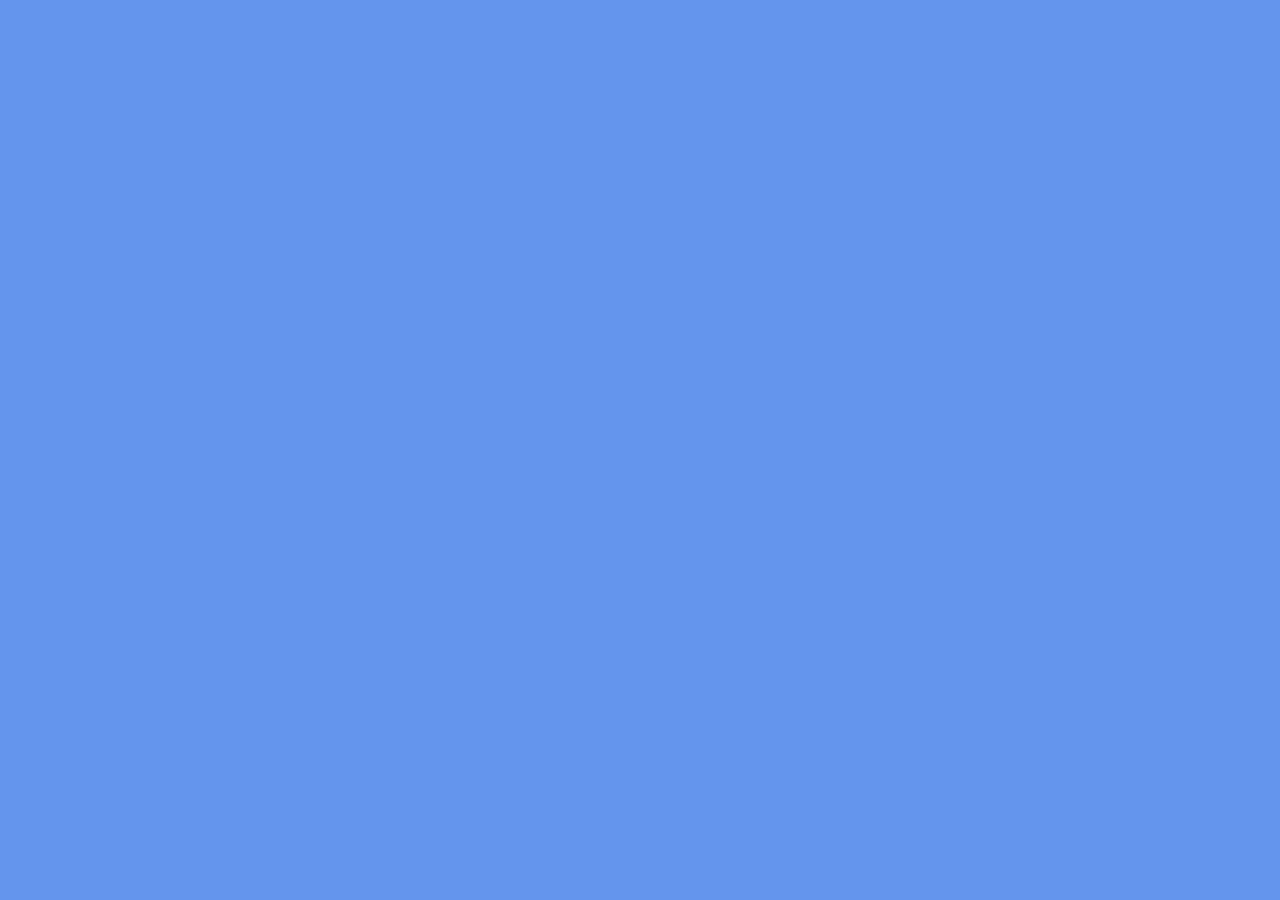
==== about.html @ 8316ddbf "Merge branch 'master' of https://github.com/kfranklin1/h20" ====
<!DOCTYPE html>
<html lang="en">
<head>
    <meta charset="UTF-8">
    <meta name="viewport" content="width=device-width, initial-scale=1.0">
    <meta http-equiv="X-UA-Compatible" content="ie=edge">
    <title>Document</title>
    <link rel="stylesheet" href="styles.css">
</head>
<body>
</html>
---- styles.css ----
body {
    color: blue;
    background-color: #6495ED
}
ul li {
  display: inline-block; 
  
} 

h1 {
    color: black;
    text-align: center
}
 
    


h3 {
    font-size: 10px;
}
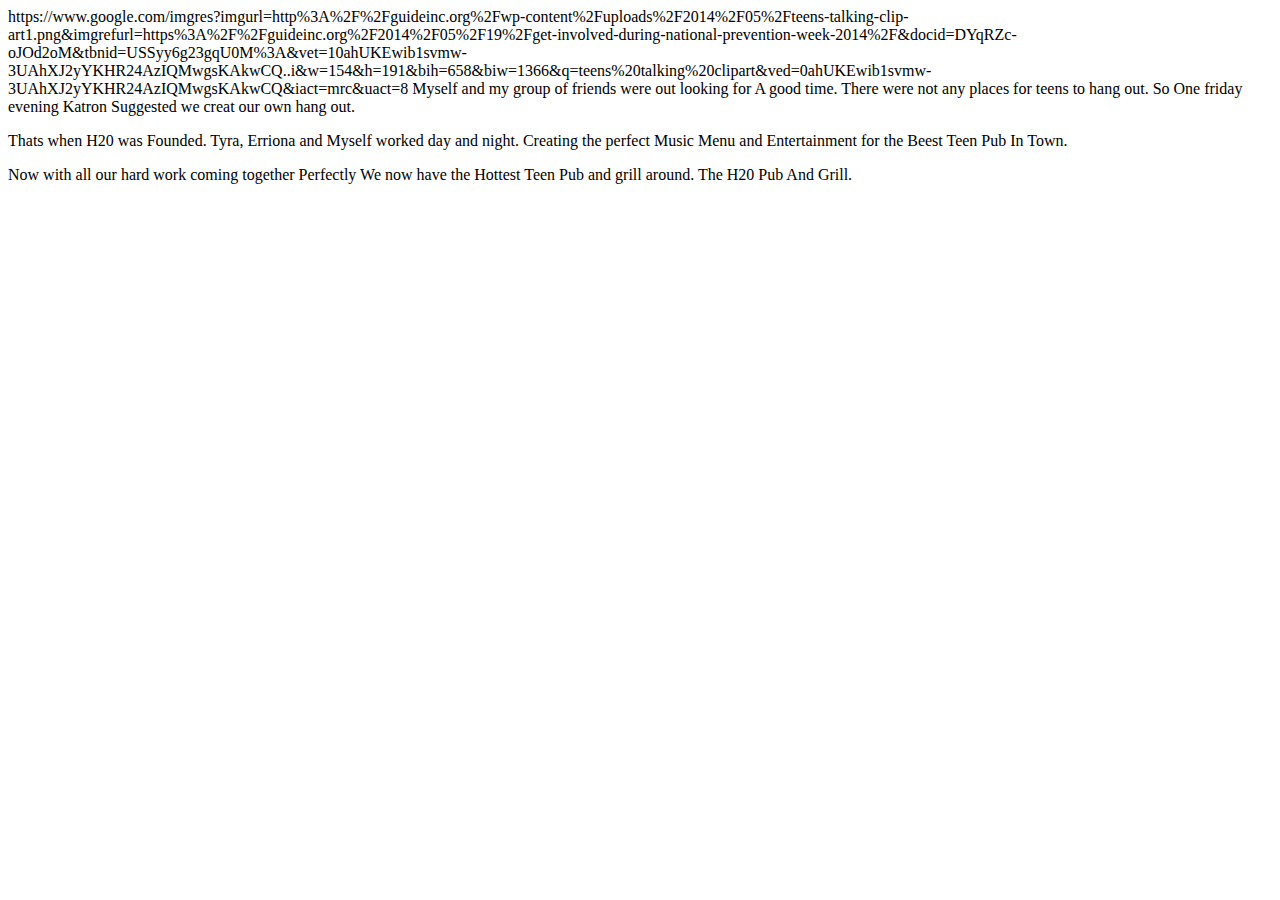
==== commit 1243dbfc: "changes" ====
--- a/about.html
+++ b/about.html
@@ -6,6 +6,18 @@
     <meta http-equiv="X-UA-Compatible" content="ie=edge">
     <title>Document</title>
     <link rel="stylesheet" href="styles.css">
-</head>
-<body>
+</head>  
+<body> 
+    https://www.google.com/imgres?imgurl=http%3A%2F%2Fguideinc.org%2Fwp-content%2Fuploads%2F2014%2F05%2Fteens-talking-clip-art1.png&imgrefurl=https%3A%2F%2Fguideinc.org%2F2014%2F05%2F19%2Fget-involved-during-national-prevention-week-2014%2F&docid=DYqRZc-oJOd2oM&tbnid=USSyy6g23gqU0M%3A&vet=10ahUKEwib1svmw-3UAhXJ2yYKHR24AzIQMwgsKAkwCQ..i&w=154&h=191&bih=658&biw=1366&q=teens%20talking%20clipart&ved=0ahUKEwib1svmw-3UAhXJ2yYKHR24AzIQMwgsKAkwCQ&iact=mrc&uact=8
+    
+    <p.\> Myself and my group of friends were out looking for A good time.
+          There were not any places for teens to hang out.
+          So One friday evening Katron Suggested we creat our own hang out.
+    <p>   Thats when H20 was Founded. Tyra, Erriona and Myself worked day and night.
+          Creating the perfect Music Menu and Entertainment for the Beest Teen Pub In Town.
+    
+     <p>  Now with all our hard work coming together Perfectly We now have the Hottest Teen
+         Pub and grill around. The H20 Pub And Grill.      
+   
+</body>
 </html>--- a/styles.css
+++ b/styles.css
@@ -1,6 +1,13 @@
+<<<<<<< HEAD
 body {
     color: blue;
     background-color: #6495ED
+=======
+.home-img {
+ background-image: url('images/home page img.jpg'); 
+background-size:cover ;
+
+>>>>>>> 8316ddbfe8a7c7bd02af1906c1b875321446669f
 }
 ul li {
   display: inline-block; 
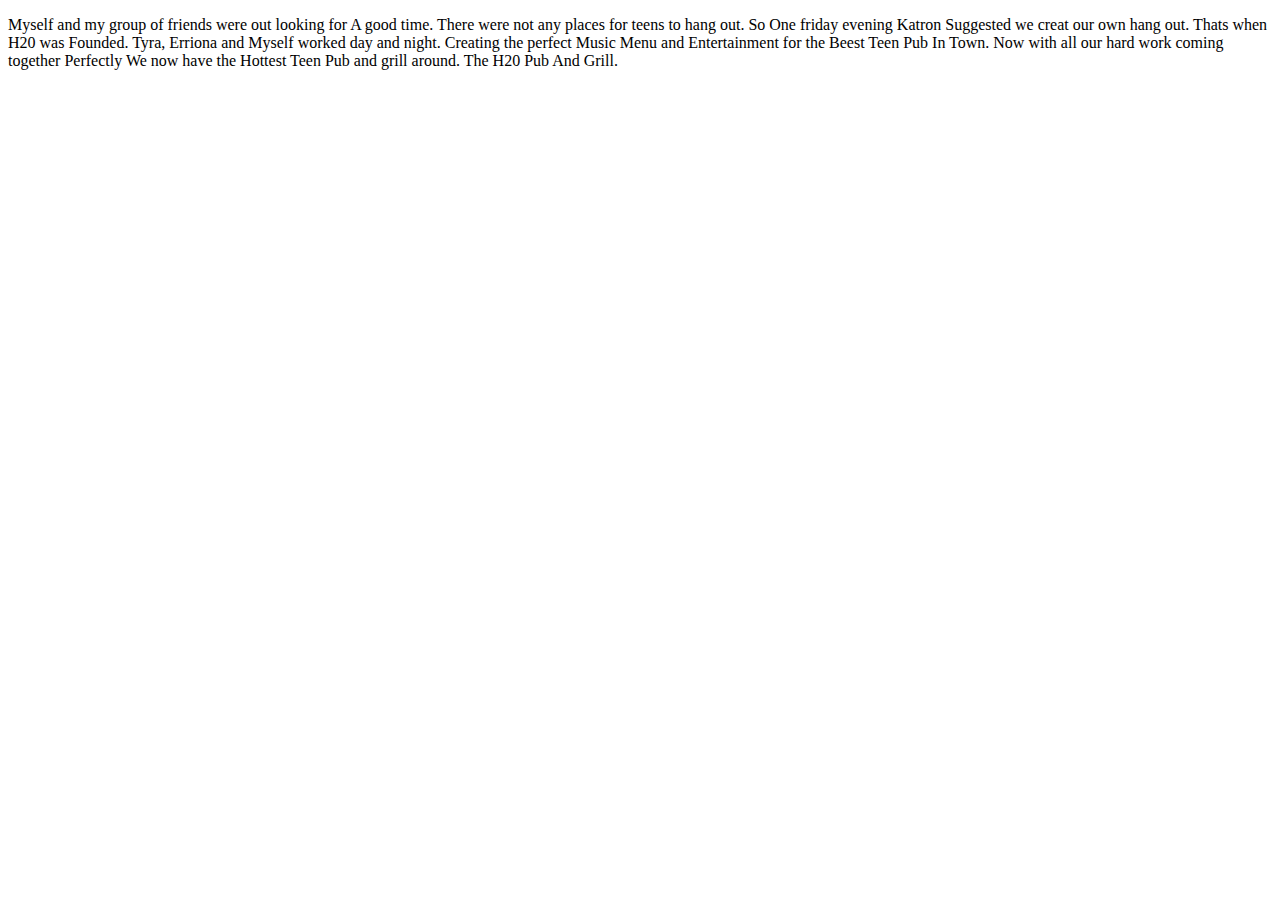
==== commit e7948229: "Fix merge conflict" ====
--- a/about.html
+++ b/about.html
@@ -7,17 +7,16 @@
     <title>Document</title>
     <link rel="stylesheet" href="styles.css">
 </head>  
-<body> 
-    https://www.google.com/imgres?imgurl=http%3A%2F%2Fguideinc.org%2Fwp-content%2Fuploads%2F2014%2F05%2Fteens-talking-clip-art1.png&imgrefurl=https%3A%2F%2Fguideinc.org%2F2014%2F05%2F19%2Fget-involved-during-national-prevention-week-2014%2F&docid=DYqRZc-oJOd2oM&tbnid=USSyy6g23gqU0M%3A&vet=10ahUKEwib1svmw-3UAhXJ2yYKHR24AzIQMwgsKAkwCQ..i&w=154&h=191&bih=658&biw=1366&q=teens%20talking%20clipart&ved=0ahUKEwib1svmw-3UAhXJ2yYKHR24AzIQMwgsKAkwCQ&iact=mrc&uact=8
+<body>
     
-    <p.\> Myself and my group of friends were out looking for A good time.
+    <p> Myself and my group of friends were out looking for A good time.
           There were not any places for teens to hang out.
           So One friday evening Katron Suggested we creat our own hang out.
-    <p>   Thats when H20 was Founded. Tyra, Erriona and Myself worked day and night.
+         Thats when H20 was Founded. Tyra, Erriona and Myself worked day and night.
           Creating the perfect Music Menu and Entertainment for the Beest Teen Pub In Town.
-    
-     <p>  Now with all our hard work coming together Perfectly We now have the Hottest Teen
-         Pub and grill around. The H20 Pub And Grill.      
+        Now with all our hard work coming together Perfectly We now have the Hottest Teen
+         Pub and grill around. The H20 Pub And Grill. 
+    </p>
    
 </body>
 </html>--- a/styles.css
+++ b/styles.css
@@ -1,13 +1,7 @@
-<<<<<<< HEAD
-body {
-    color: blue;
-    background-color: #6495ED
-=======
 .home-img {
  background-image: url('images/home page img.jpg'); 
 background-size:cover ;
 
->>>>>>> 8316ddbfe8a7c7bd02af1906c1b875321446669f
 }
 ul li {
   display: inline-block; 
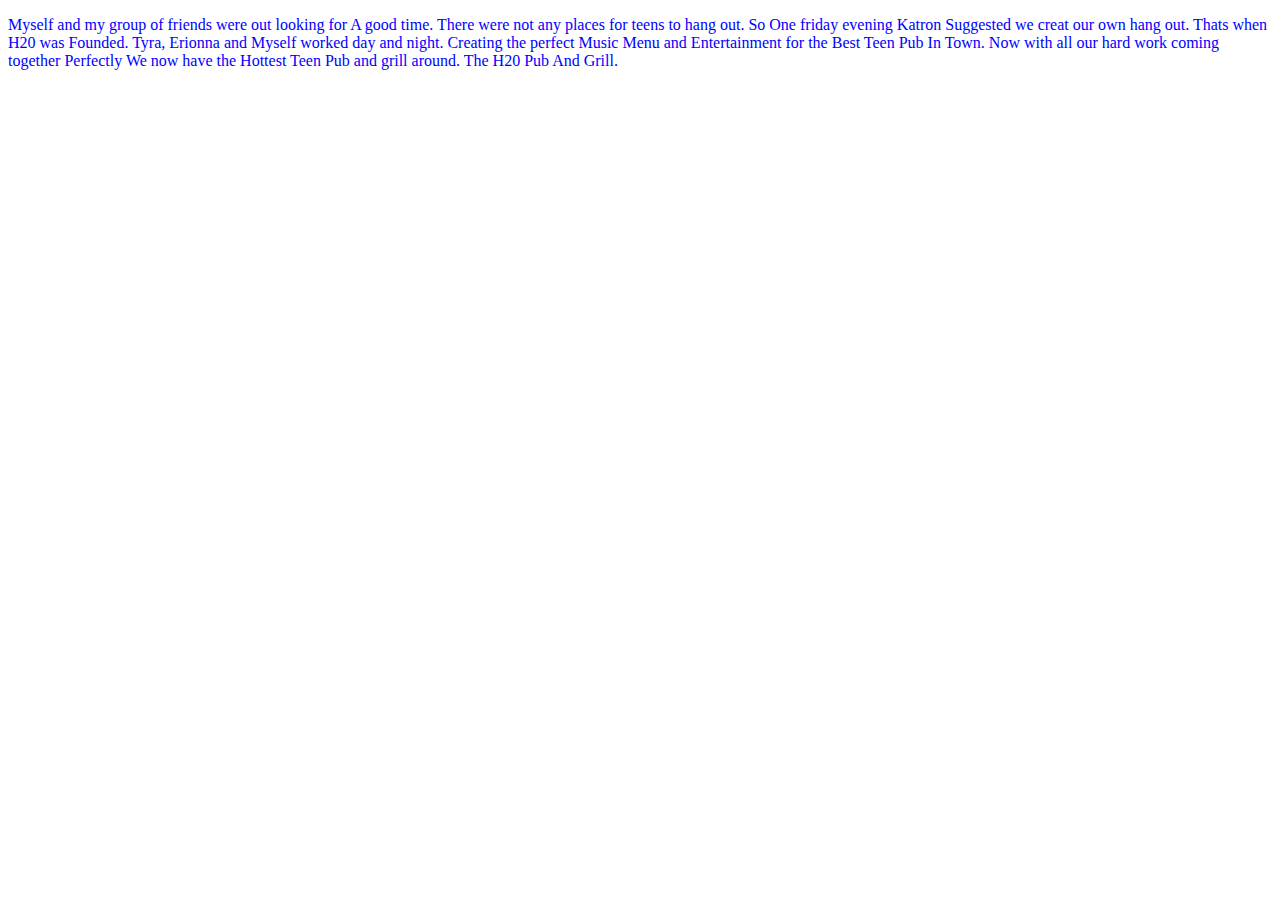
==== commit df2d69b7: "spelling" ====
--- a/about.html
+++ b/about.html
@@ -12,8 +12,8 @@
     <p> Myself and my group of friends were out looking for A good time.
           There were not any places for teens to hang out.
           So One friday evening Katron Suggested we creat our own hang out.
-         Thats when H20 was Founded. Tyra, Erriona and Myself worked day and night.
-          Creating the perfect Music Menu and Entertainment for the Beest Teen Pub In Town.
+         Thats when H20 was Founded. Tyra, Erionna and Myself worked day and night.
+          Creating the perfect Music Menu and Entertainment for the Best Teen Pub In Town.
         Now with all our hard work coming together Perfectly We now have the Hottest Teen
          Pub and grill around. The H20 Pub And Grill. 
     </p>
--- a/styles.css
+++ b/styles.css
@@ -1,21 +1,34 @@
 .home-img {
+<<<<<<< HEAD
  background-image: url('images/home page img.jpg'); 
-background-size:cover ;
+ ;
 
+=======
+    background-image: url('images/home page img.jpg'); 
+    background-size:cover ;
 }
+
+body {
+    color: blue;
+    background-color: #6495ED
+>>>>>>> c46acc0b0853015b1e887e07602cf178dc8f2ba5
+}
+
 ul li {
-  display: inline-block; 
-  
+    display: inline-block; 
 } 
 
 h1 {
-    color: black;
+    color: white;
     text-align: center
 }
- 
+ ul
     
-
+.food img {
+    width:175px;
+    height:150px;
+}
 
 h3 {
     font-size: 10px;
-}
+}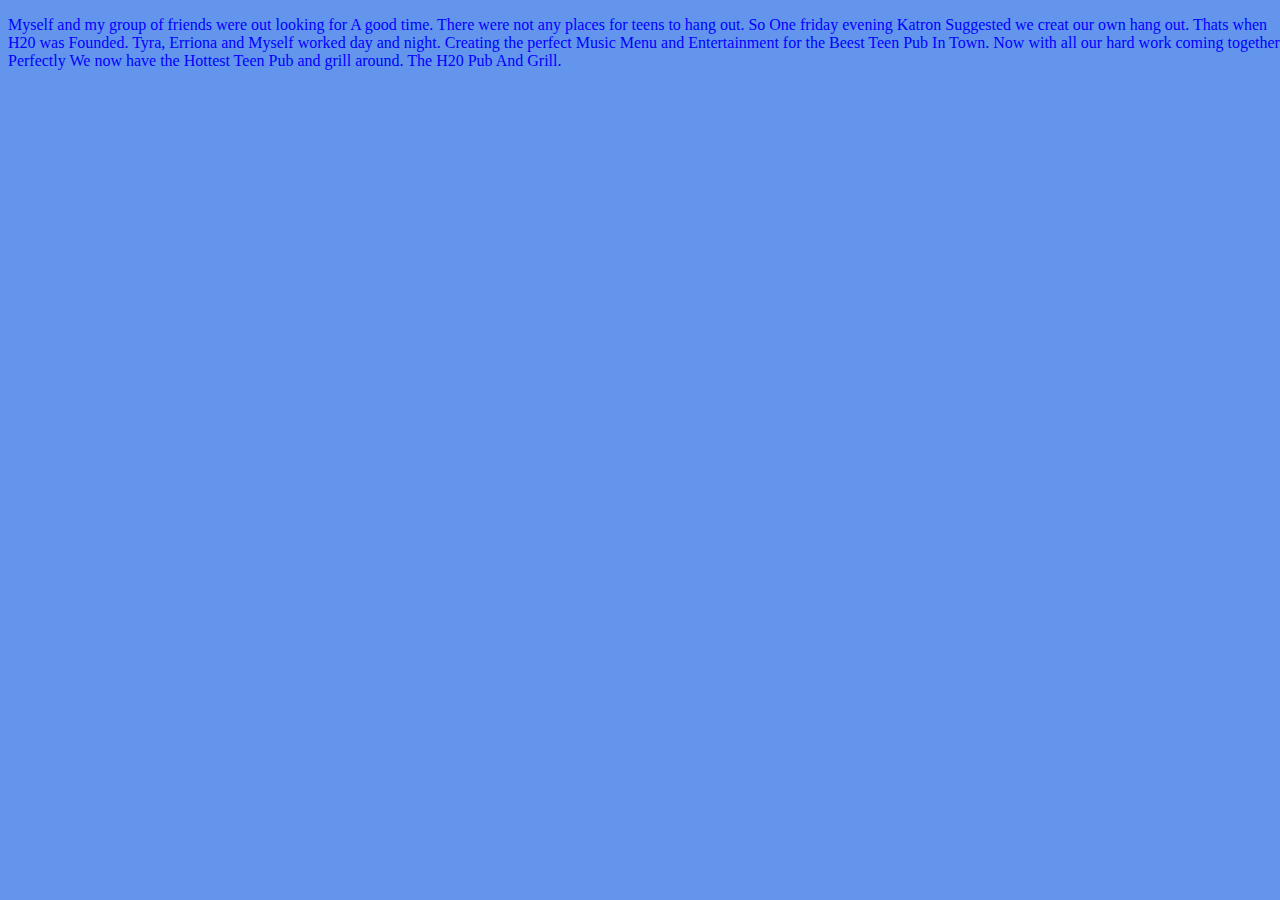
==== commit 36df410a: "changes" ====
--- a/about.html
+++ b/about.html
@@ -7,13 +7,12 @@
     <title>Document</title>
     <link rel="stylesheet" href="styles.css">
 </head>  
-<body>
-    
+<body class="about-page">
     <p> Myself and my group of friends were out looking for A good time.
           There were not any places for teens to hang out.
           So One friday evening Katron Suggested we creat our own hang out.
-         Thats when H20 was Founded. Tyra, Erionna and Myself worked day and night.
-          Creating the perfect Music Menu and Entertainment for the Best Teen Pub In Town.
+         Thats when H20 was Founded. Tyra, Erriona and Myself worked day and night.
+          Creating the perfect Music Menu and Entertainment for the Beest Teen Pub In Town.
         Now with all our hard work coming together Perfectly We now have the Hottest Teen
          Pub and grill around. The H20 Pub And Grill. 
     </p>
--- a/styles.css
+++ b/styles.css
@@ -1,9 +1,4 @@
 .home-img {
-<<<<<<< HEAD
- background-image: url('images/home page img.jpg'); 
- ;
-
-=======
     background-image: url('images/home page img.jpg'); 
     background-size:cover ;
 }
@@ -11,7 +6,6 @@
 body {
     color: blue;
     background-color: #6495ED
->>>>>>> c46acc0b0853015b1e887e07602cf178dc8f2ba5
 }
 
 ul li {
@@ -19,16 +13,20 @@
 } 
 
 h1 {
-    color: white;
+    color: black;
     text-align: center
 }
- ul
+ 
     
-.food img {
-    width:175px;
-    height:150px;
-}
+
 
 h3 {
     font-size: 10px;
-}+}
+
+.about-page {
+    background-image: url("images/about.gif");
+    height: 100%;
+    width: 100%;
+    background-repeat: no-repeat;
+}
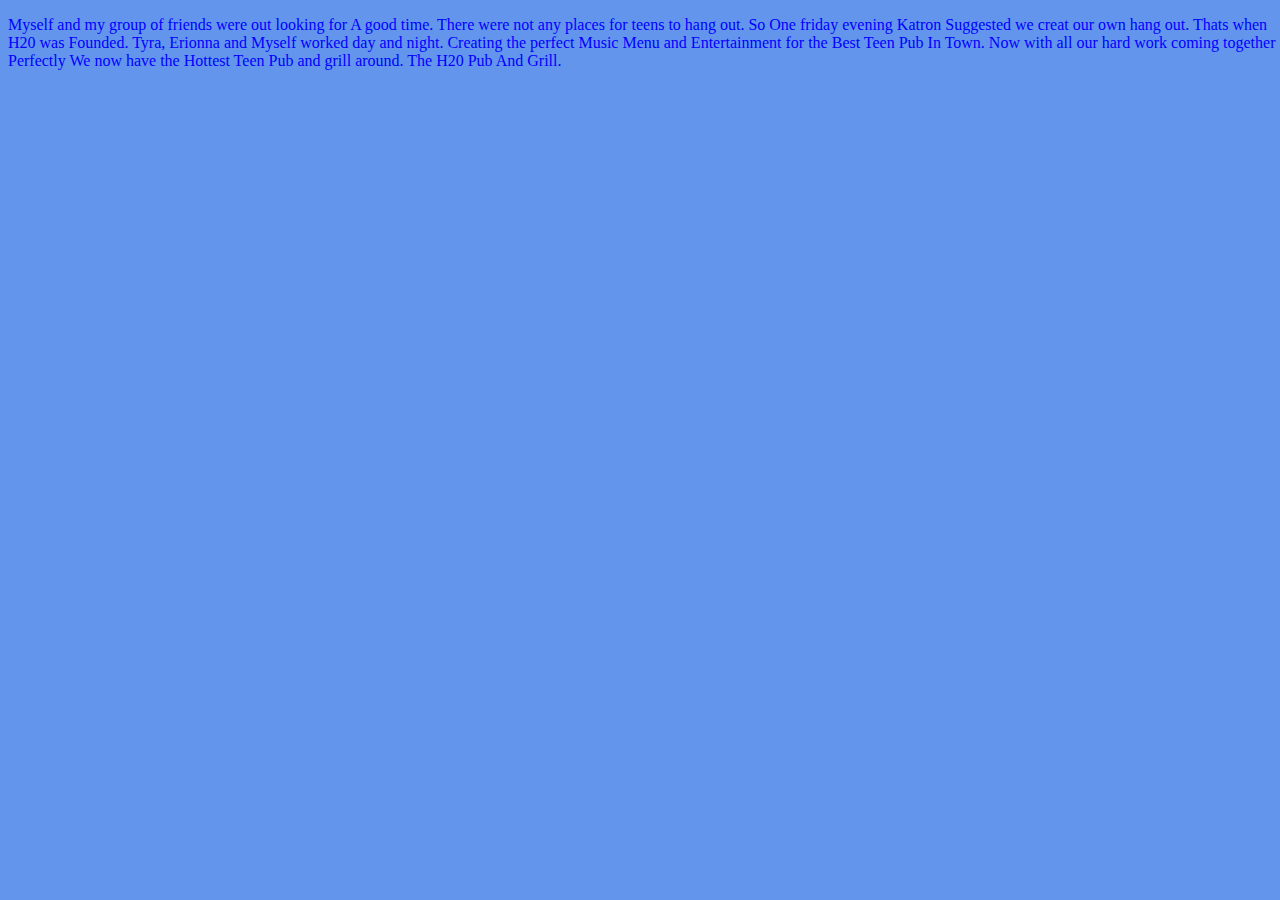
==== commit fe045191: "changes" ====
--- a/about.html
+++ b/about.html
@@ -11,8 +11,8 @@
     <p> Myself and my group of friends were out looking for A good time.
           There were not any places for teens to hang out.
           So One friday evening Katron Suggested we creat our own hang out.
-         Thats when H20 was Founded. Tyra, Erriona and Myself worked day and night.
-          Creating the perfect Music Menu and Entertainment for the Beest Teen Pub In Town.
+         Thats when H20 was Founded. Tyra, Erionna and Myself worked day and night.
+          Creating the perfect Music Menu and Entertainment for the Best Teen Pub In Town.
         Now with all our hard work coming together Perfectly We now have the Hottest Teen
          Pub and grill around. The H20 Pub And Grill. 
     </p>
--- a/styles.css
+++ b/styles.css
@@ -13,15 +13,19 @@
 } 
 
 h1 {
-    color: black;
+    color: white;
     text-align: center
 }
- 
+ ul
     
-
+.food img {
+    width:175px;
+    height:150px;
+}
 
 h3 {
     font-size: 10px;
+<<<<<<< HEAD
 }
 
 .about-page {
@@ -30,3 +34,6 @@
     width: 100%;
     background-repeat: no-repeat;
 }
+=======
+}
+>>>>>>> 0c9f1f5e1b9d104b46c6eefce7adeb471ddf4fa8
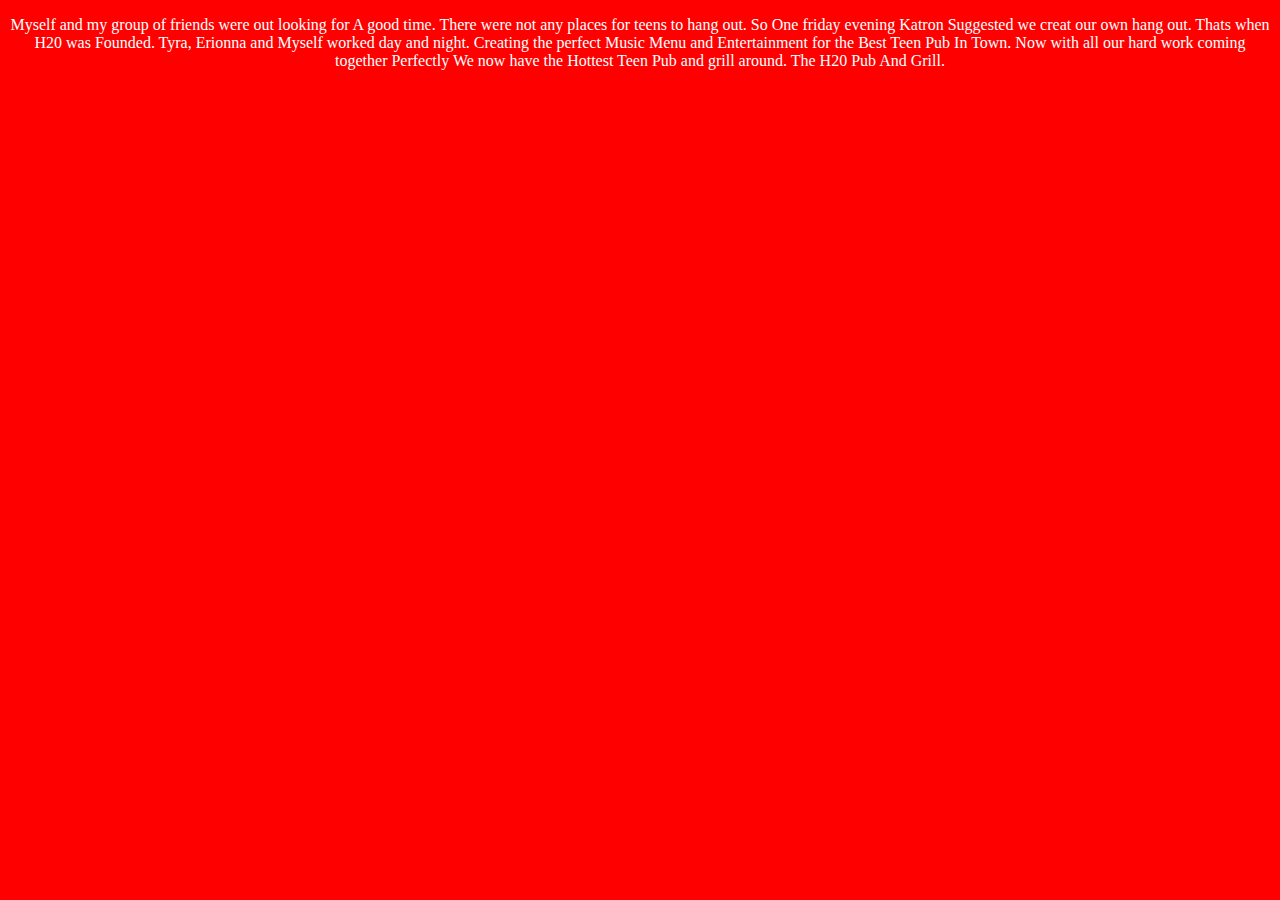
==== commit 45e44d76: "update" ====
--- a/about.html
+++ b/about.html
@@ -5,7 +5,7 @@
     <meta name="viewport" content="width=device-width, initial-scale=1.0">
     <meta http-equiv="X-UA-Compatible" content="ie=edge">
     <title>Document</title>
-    <link rel="stylesheet" href="styles.css">
+    <link rel="stylesheet" href="about.css">
 </head>  
 <body class="about-page">
     <p> Myself and my group of friends were out looking for A good time.
--- a/about.css
+++ b/about.css
@@ -0,0 +1,5 @@
+body {
+    background-color:red;
+    color:white;
+    text-align: center;
+}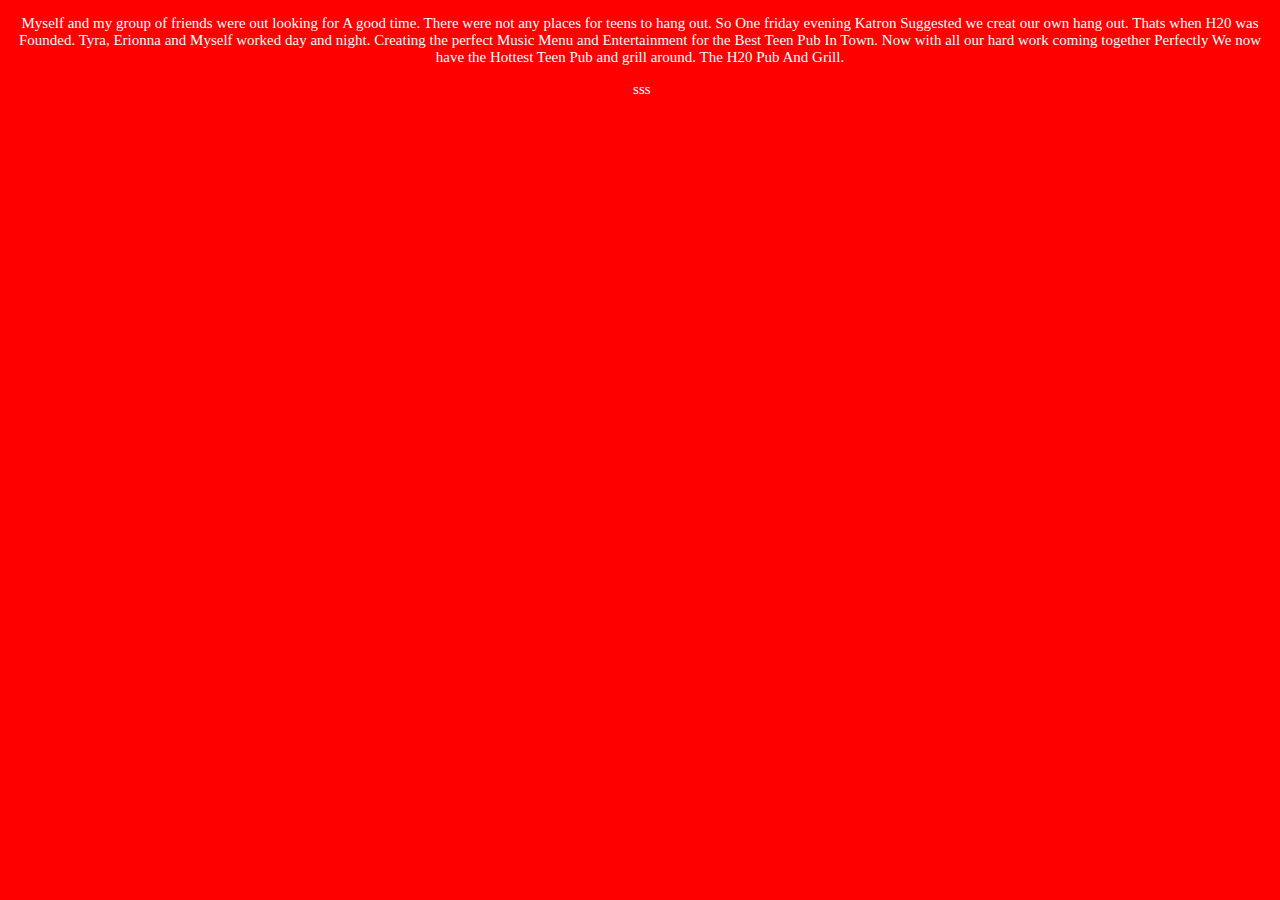
==== commit 2629d6f9: "pic" ====
--- a/about.html
+++ b/about.html
@@ -16,6 +16,6 @@
         Now with all our hard work coming together Perfectly We now have the Hottest Teen
          Pub and grill around. The H20 Pub And Grill. 
     </p>
-   
+    <img src="images/about.gif" alt="">
 </body>
-</html>+</html>sss--- a/about.css
+++ b/about.css
@@ -2,4 +2,5 @@
     background-color:red;
     color:white;
     text-align: center;
-}+    font-size: 15px;
+    }